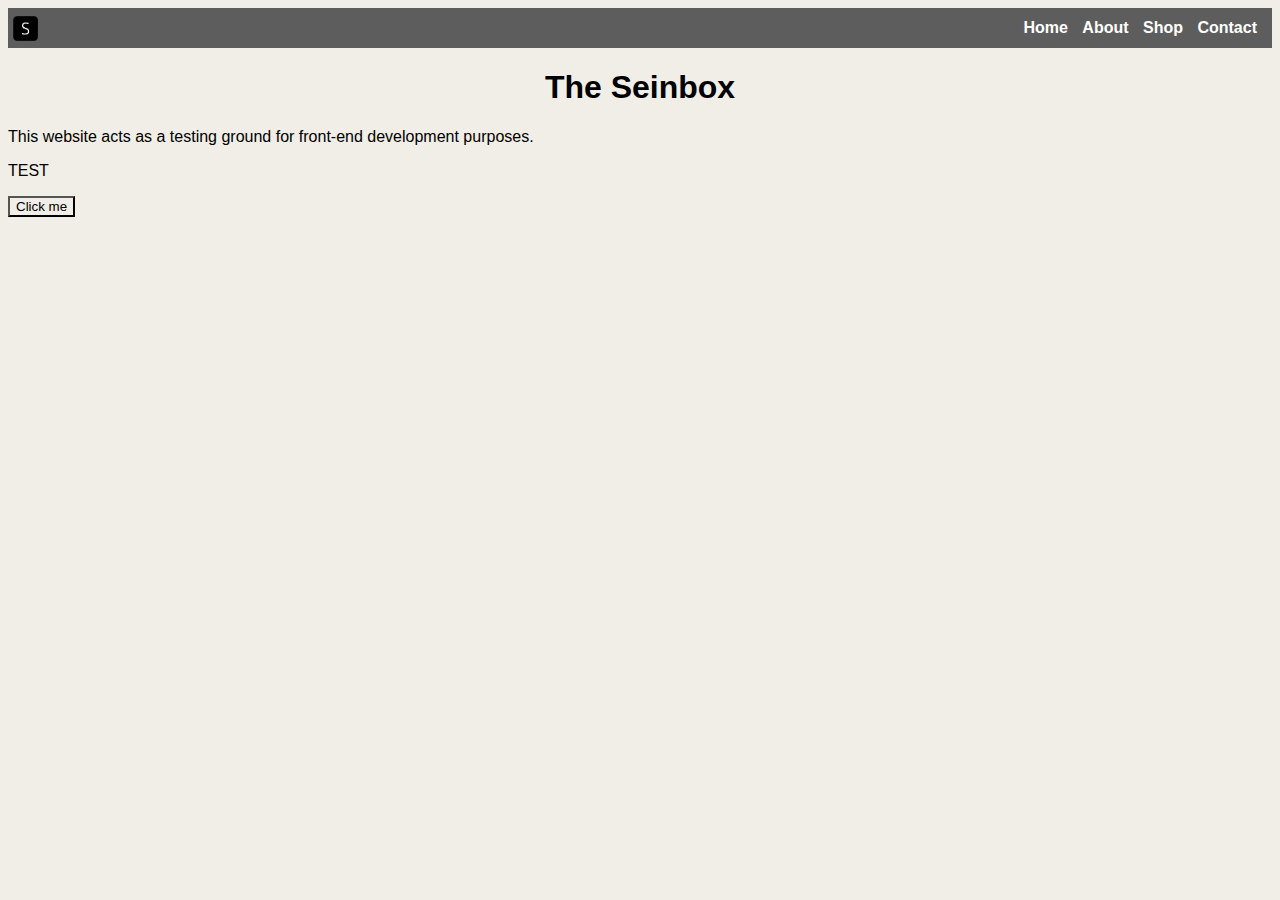
==== index.html @ 477f198b "First commit" ====
<!doctype html>

<html>
    <head>
        
        <meta charset="utf-8">
        <title>Blank template</title>

<!-- Load external CSS styles -->
        <link rel="stylesheet" href="styles.css">
    
<!-- Google Tag Manager -->
        <script>
        (function(w,d,s,l,i){w[l]=w[l]||[];w[l].push({'gtm.start':
        new Date().getTime(),event:'gtm.js'});var f=d.getElementsByTagName(s)[0],
        j=d.createElement(s),dl=l!='dataLayer'?'&l='+l:'';j.async=true;j.src=
        'https://www.googletagmanager.com/gtm.js?id='+i+dl;f.parentNode.insertBefore(j,f);
        })(window,document,'script','dataLayer','GTM-PXWBJ68');
        </script>
<!-- End Google Tag Manager -->

    </head>

    <body>
    
<!-- Google Tag Manager (noscript) -->
        <noscript><iframe src="https://www.googletagmanager.com/ns.html?id=GTM-PXWBJ68"
        height="0" width="0" style="display:none;visibility:hidden"></iframe></noscript>
<!-- End Google Tag Manager (noscript) -->
        
        <div class="nav-bar">
            <img id="logo" src="./images/website_logo.png">
            <ul id="nav-menu">
                <li><a href="./index.html">Home</a></li>
                <li><a href="./pages/about-page/about.html">About</a></li>
                <li>Shop</li>
                <li><a href="./pages/contact-page/contact.html">Contact</a></li>
            </ul>
        </div>
        <h1>The Seinbox</h1>
        <p>This website acts as a testing ground for front-end development purposes.</p>
        <p> TEST </P>
        <button type="button">Click me</button>
        
    </body>
</html>
---- styles.css ----
/* General */

* {
    background-color: rgb(240, 238, 230);
    font-family: 'Poppins', sans-serif;
}


/* Navigation Bar */

.nav-bar {
    display: flex;
    width: auto;
    height: 40px;
    background: #5d5d5d;
}

.nav-bar > * { background: transparent;}

    #logo {
        flex: 0;
        align-self: center;
        justify-content: flex-start;
        margin: 0 0 0 5px;
        width: 25px;
        aspect-ratio: 1 / 1;
    }

    #nav-menu {
        list-style-type: none;
        margin: 0; padding: 0 10px 0 0;
        align-self: center;
        flex: 1;
        text-align: right;

    }

    #nav-menu > li {
        margin: 0 5px 0 5px;
        display: inline;
        font-weight: bold;
        color: white;
        background: transparent;
    }

    #nav-menu > li > a { 
        color: inherit; 
        text-decoration: none;
        background: transparent;
    }

/* Content */

h1 {
    text-align: center;
    font-weight: bold;
}
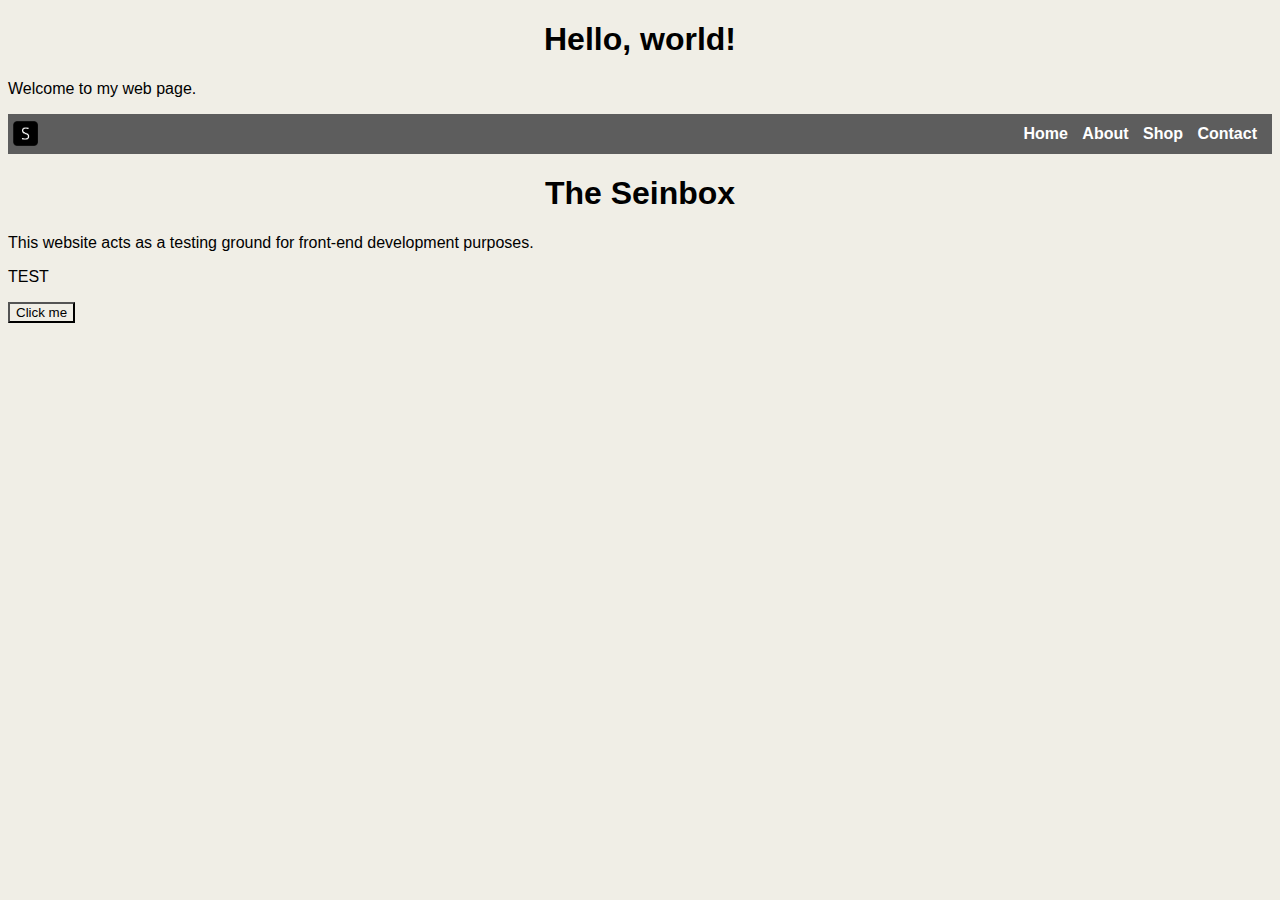
==== commit 41f967c1: "Update index.html" ====
--- a/index.html
+++ b/index.html
@@ -1,14 +1,11 @@
-<!doctype html>
-
+<!DOCTYPE html>
 <html>
-    <head>
-        
-        <meta charset="utf-8">
+<head>
+  <title>My Web Page</title>
+ <meta charset="utf-8">
         <title>Blank template</title>
-
 <!-- Load external CSS styles -->
         <link rel="stylesheet" href="styles.css">
-    
 <!-- Google Tag Manager -->
         <script>
         (function(w,d,s,l,i){w[l]=w[l]||[];w[l].push({'gtm.start':
@@ -18,29 +15,26 @@
         })(window,document,'script','dataLayer','GTM-PXWBJ68');
         </script>
 <!-- End Google Tag Manager -->
-
-    </head>
-
-    <body>
-    
+</head>
+<body>
 <!-- Google Tag Manager (noscript) -->
         <noscript><iframe src="https://www.googletagmanager.com/ns.html?id=GTM-PXWBJ68"
         height="0" width="0" style="display:none;visibility:hidden"></iframe></noscript>
 <!-- End Google Tag Manager (noscript) -->
-        
-        <div class="nav-bar">
-            <img id="logo" src="./images/website_logo.png">
-            <ul id="nav-menu">
-                <li><a href="./index.html">Home</a></li>
-                <li><a href="./pages/about-page/about.html">About</a></li>
-                <li>Shop</li>
-                <li><a href="./pages/contact-page/contact.html">Contact</a></li>
-            </ul>
-        </div>
-        <h1>The Seinbox</h1>
-        <p>This website acts as a testing ground for front-end development purposes.</p>
-        <p> TEST </P>
-        <button type="button">Click me</button>
-        
-    </body>
-</html>+  <h1>Hello, world!</h1>
+  <p>Welcome to my web page.</p>
+  <div class="nav-bar">
+  <img id="logo" src="./images/website_logo.png">
+  <ul id="nav-menu">
+        <li><a href="./index.html">Home</a></li>
+        <li><a href="./pages/about-page/about.html">About</a></li>
+        <li>Shop</li>
+        <li><a href="./pages/contact-page/contact.html">Contact</a></li>
+   </ul>
+   </div>
+   <h1>The Seinbox</h1>
+   <p>This website acts as a testing ground for front-end development purposes.</p>
+   <p> TEST </P>
+   <button type="button">Click me</button>
+</body>
+</html>
